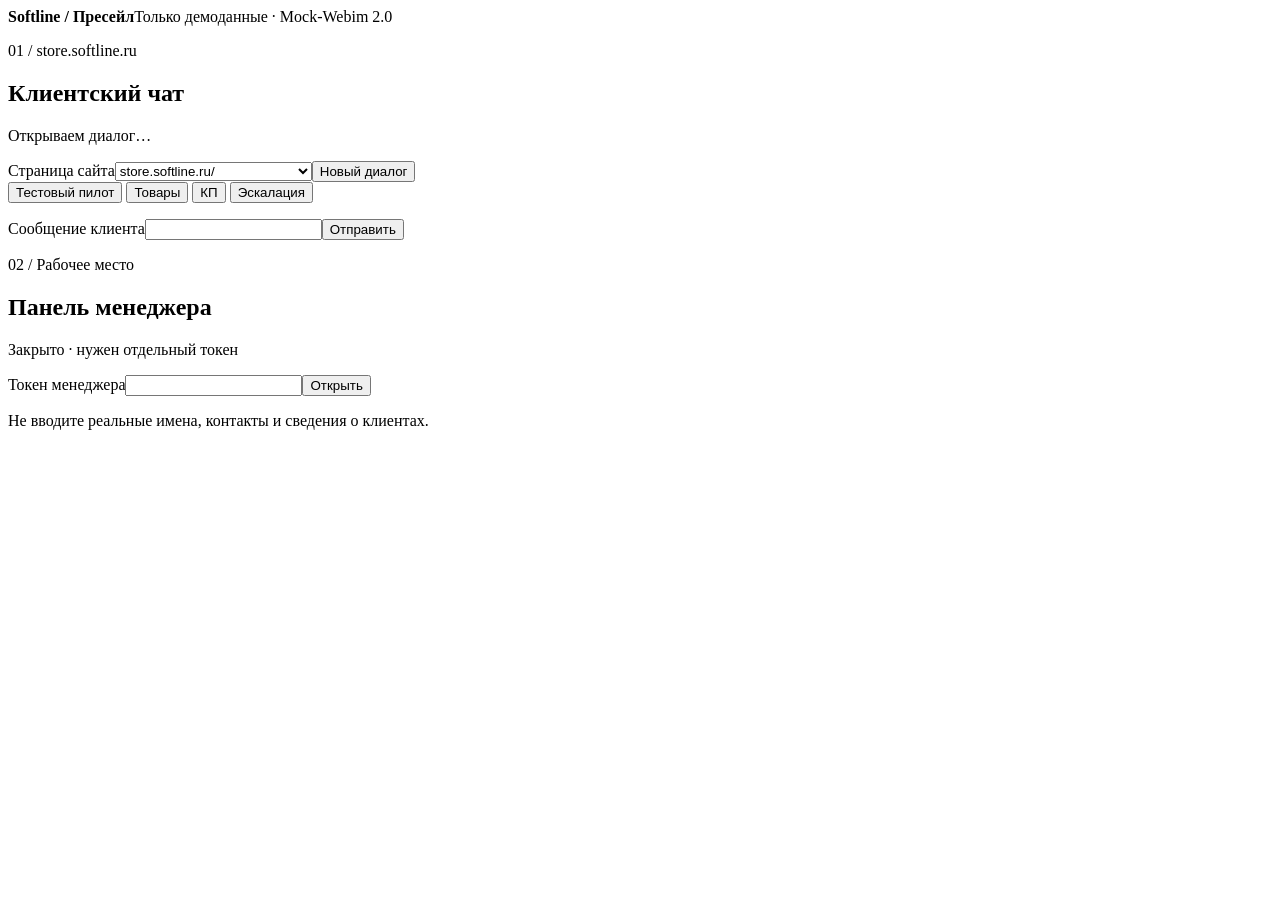
==== frontend/index.html @ 32ba6625 "feat: add split-screen demo ui, manager panel and kb enrichment" ====
<!doctype html>
<html lang="ru">
<head>
  <meta charset="utf-8">
  <meta name="viewport" content="width=device-width, initial-scale=1">
  <title>Softline — стенд пресейла</title>
  <link rel="stylesheet" href="/demo.css">
  <script defer src="/demo.js"></script>
</head>
<body>
<header class="top"><strong>Softline <span>/</span> Пресейл</strong><span class="label">Только демоданные · Mock-Webim 2.0</span></header>
<main>
  <section class="pane client" aria-labelledby="client-title">
    <header><p class="label">01 / store.softline.ru</p><h1 id="client-title">Клиентский чат</h1><p id="status" role="status">Открываем диалог…</p></header>
    <form id="new" class="row">
      <label class="grow">Страница сайта<select id="page">
        <option value="home">store.softline.ru/</option><option value="redcheck">/alteks-soft/redcheck/</option>
        <option value="red-os">/redsoft/red-os-1/</option><option value="power-bi">/microsoft/microsoft-power-bi/</option>
      </select></label><button type="submit">Новый диалог</button>
    </form>
    <div class="quick" aria-label="Проверочные вопросы">
      <button type="button" data-ask="Как оформить тестовый пилот?">Тестовый пилот</button>
      <button type="button" data-ask="Сравните RedCheck и РЕД ОС по назначению.">Товары</button>
      <button type="button" data-ask="Подготовьте КП на одну лицензию с этой страницы.">КП</button>
      <button type="button" data-ask="Нужна скидка больше 5%. Переведите на менеджера.">Эскалация</button>
    </div>
    <ol id="client-log" class="log" aria-label="Переписка клиента"></ol>
    <div id="quote" hidden></div>
    <form id="send" class="row"><label class="grow">Сообщение клиента<input id="question" maxlength="1200" required></label><button class="action">Отправить</button></form>
    <p id="client-error" class="notice" role="alert"></p>
  </section>
  <section class="pane" aria-labelledby="manager-title">
    <header><p class="label">02 / Рабочее место</p><h2 id="manager-title">Панель менеджера</h2><p id="manager-status" role="status">Закрыто · нужен отдельный токен</p></header>
    <form id="access" class="row"><label class="grow">Токен менеджера<input id="token" type="password" autocomplete="off" required></label><button>Открыть</button></form>
    <button id="lock" type="button" hidden>Закрыть панель</button>
    <div id="workspace" hidden>
      <nav class="quick" aria-label="Разделы панели">
        <button id="ops-tab" aria-controls="ops" aria-pressed="true">Эскалации и чат оператора</button>
        <button id="inspect-tab" aria-controls="inspection" aria-pressed="false">Webim v2.0 &amp; Экономика</button>
      </nav>
      <section id="ops">
        <label>Активные эскалации<select id="queue"></select></label>
        <p id="details" class="detail"></p>
        <ol id="manager-log" class="log" aria-label="Переписка выбранной эскалации"></ol>
        <form id="reply" class="row"><label class="grow">Ответ менеджера<textarea id="answer" maxlength="1200" rows="2" required></textarea></label><button class="action">Ответить клиенту</button></form>
        <button id="draft" type="button" disabled>Оформить ответ и добавить в БЗ</button>
        <section id="preview" hidden><h3>Черновик для базы знаний</h3><p id="qa" class="detail"></p>
          <p>Подтверди только обезличенный справочный текст.</p>
          <div class="quick"><button class="action" id="confirm" type="button">Подтвердить публикацию</button><button id="discard" type="button">Отмена</button></div>
        </section>
      </section>
      <section id="inspection" hidden>
        <label>Диалог инспектора<select id="inspect-chat"><option value="client">Текущий клиентский диалог</option><option value="selected">Выбранная эскалация</option></select></label>
        <h3>Юнит-экономика</h3><p id="metrics" class="detail"></p>
        <h3>Последние JSON-пакеты и действия</h3><p class="label">Проекция v2: без текста, ссылок, контактов и токенов доступа</p><pre id="packets"></pre>
      </section>
    </div>
    <p id="manager-error" class="notice" role="status"></p>
  </section>
</main>
<footer>Не вводите реальные имена, контакты и сведения о клиентах.</footer>
</body>
</html>
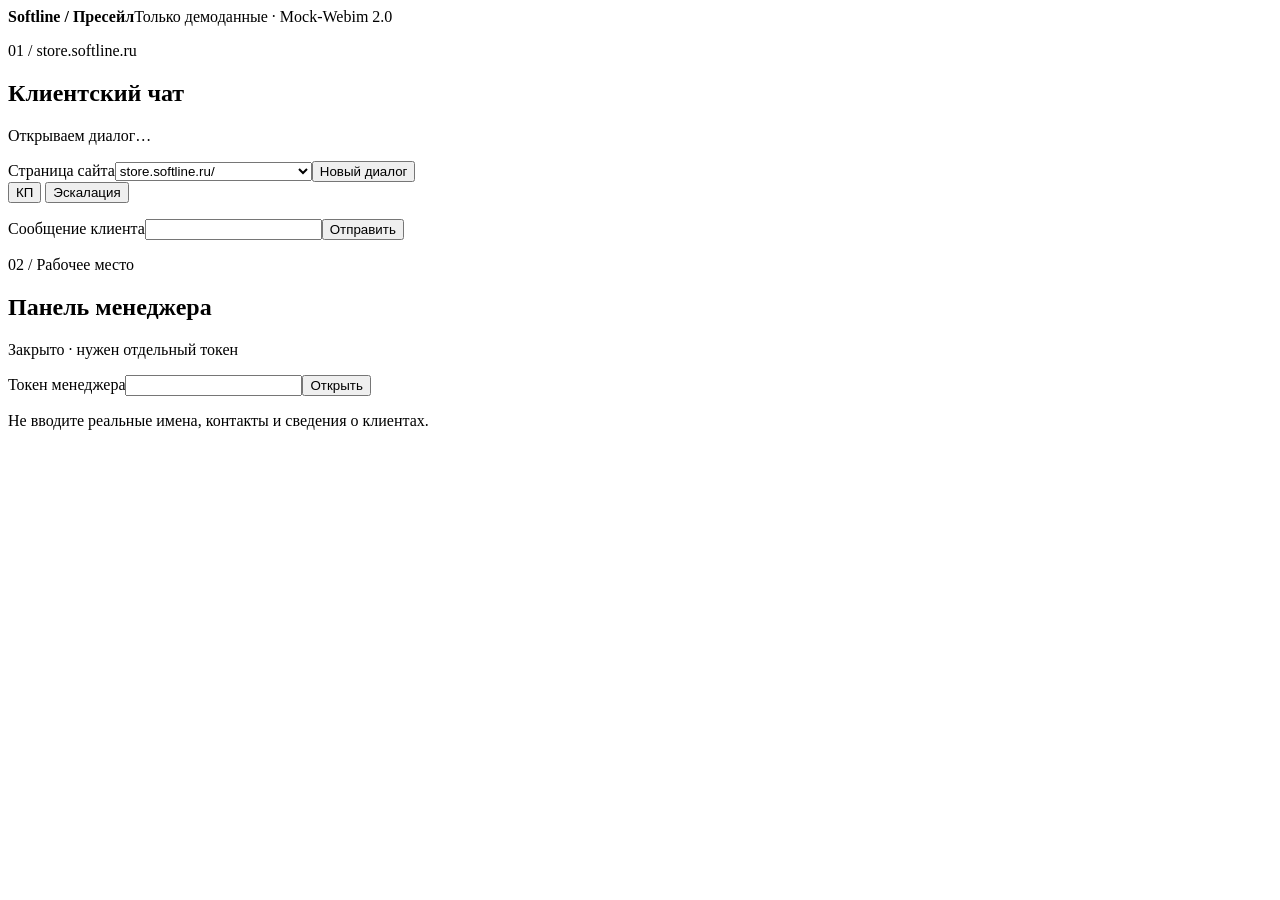
==== commit 43a1ecbc: "fix(demo): remove pilot and products shortcuts" ====
--- a/frontend/index.html
+++ b/frontend/index.html
@@ -19,8 +19,6 @@
       </select></label><button type="submit">Новый диалог</button>
     </form>
     <div class="quick" aria-label="Проверочные вопросы">
-      <button type="button" data-ask="Как оформить тестовый пилот?">Тестовый пилот</button>
-      <button type="button" data-ask="Сравните RedCheck и РЕД ОС по назначению.">Товары</button>
       <button type="button" data-ask="Подготовьте КП на одну лицензию с этой страницы.">КП</button>
       <button type="button" data-ask="Нужна скидка больше 5%. Переведите на менеджера.">Эскалация</button>
     </div>
